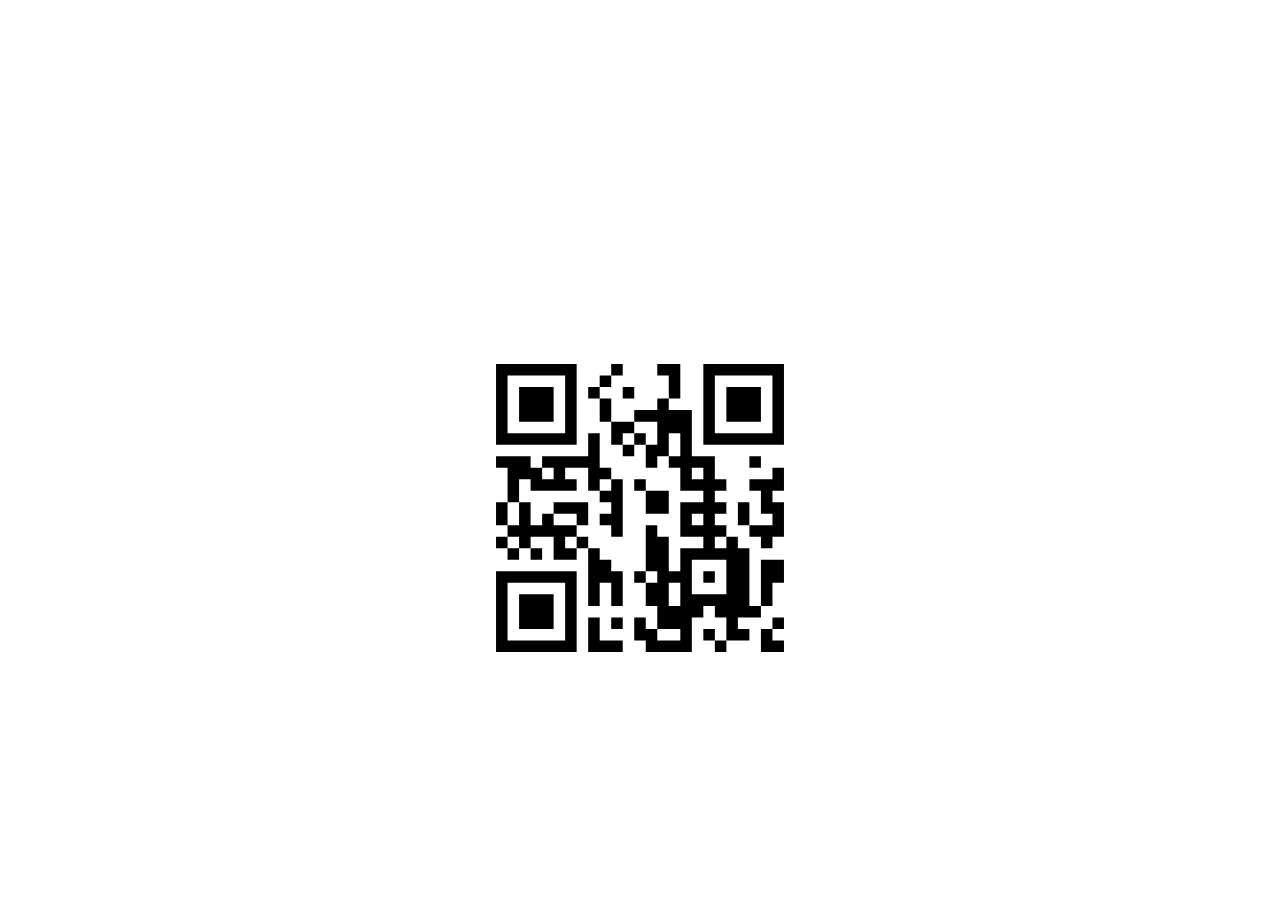
==== Fairway/index.html @ c8a91b1e "Update index.html" ====
<!doctype html>

<html lang="en">
  <head>
    <title>Fairway Lane VRBO</title>
    <meta name="description" content="Link to Fairway Lane VRBO page">
    <meta name="author" content="@jd2012">
    
    <meta charset="utf-8">
    <meta name="viewport" content="width=device-width, initial-scale=1">
    <link rel="stylesheet" href="https://www.w3schools.com/w3css/4/w3.css">
    <link rel="stylesheet" href="https://fonts.googleapis.com/css?family=Raleway">
    <link rel="stylesheet" href="additional.css">
    
    <style>
      body,h1 {font-family: "Raleway", sans-serif}
      body, html {height: 100%}
      .bgimg {
        background-image: url('https://www.w3schools.com//w3images/forestbridge.jpg');
        min-height: 100%;
        background-position: center;
        background-size: cover;
      }
    </style>
  </head>
  
  <body>
    <div class="bgimg w3-display-container w3-animate-opacity w3-text-white">
      <div class="w3-display-topleft w3-padding-large w3-xlarge">
        snowfinch&nine
      </div>
      <div class="w3-display-middle w3-padding-large w3-center qrcode">
        <h1 class="w3-animate-top tagline">BOOK NOW</h1>
        <a id="qrcode" class="w3-animate-top" href="https://www.vrbo.com/1862320" target="_blank">
          <img class="qrcode" src="FairwayQRCode_static.svg" alt="QR Code to VRBO page">
        </a>
      </div>
      <div class="w3-display-bottomleft w3-padding-large">
        Created by <a href="https://github.com/jd2012" target="_blank">@jd2012</a> ©2021
      </div>
      <div class="w3-display-bottomright w3-padding-large">
                v7.24
      </div>
    </div>
  </body>
</html>
---- Fairway/additional.css ----
/* Additional CSS v7.20 */
img.qrcode {
  display: block;
  max-width: 900px;
  height: auto;
  margins: 0;
}
div.qrcode {
  text-align: center;
  justify-content: center;
}
#qrcode {
  margins: auto;
  text-align: center;
}

/* If the screen size is 601px wide or more: */
@media screen and (min-width: 601px) {
  .tagline {
    font-size: 5vw;
  }
}

/* If the screen size is 600px wide or less: */
@media screen and (max-width: 600px) {
  .tagline {
    font-size: 30px;
  }
  .qrcode {
    min-width: 300px;
  }
}
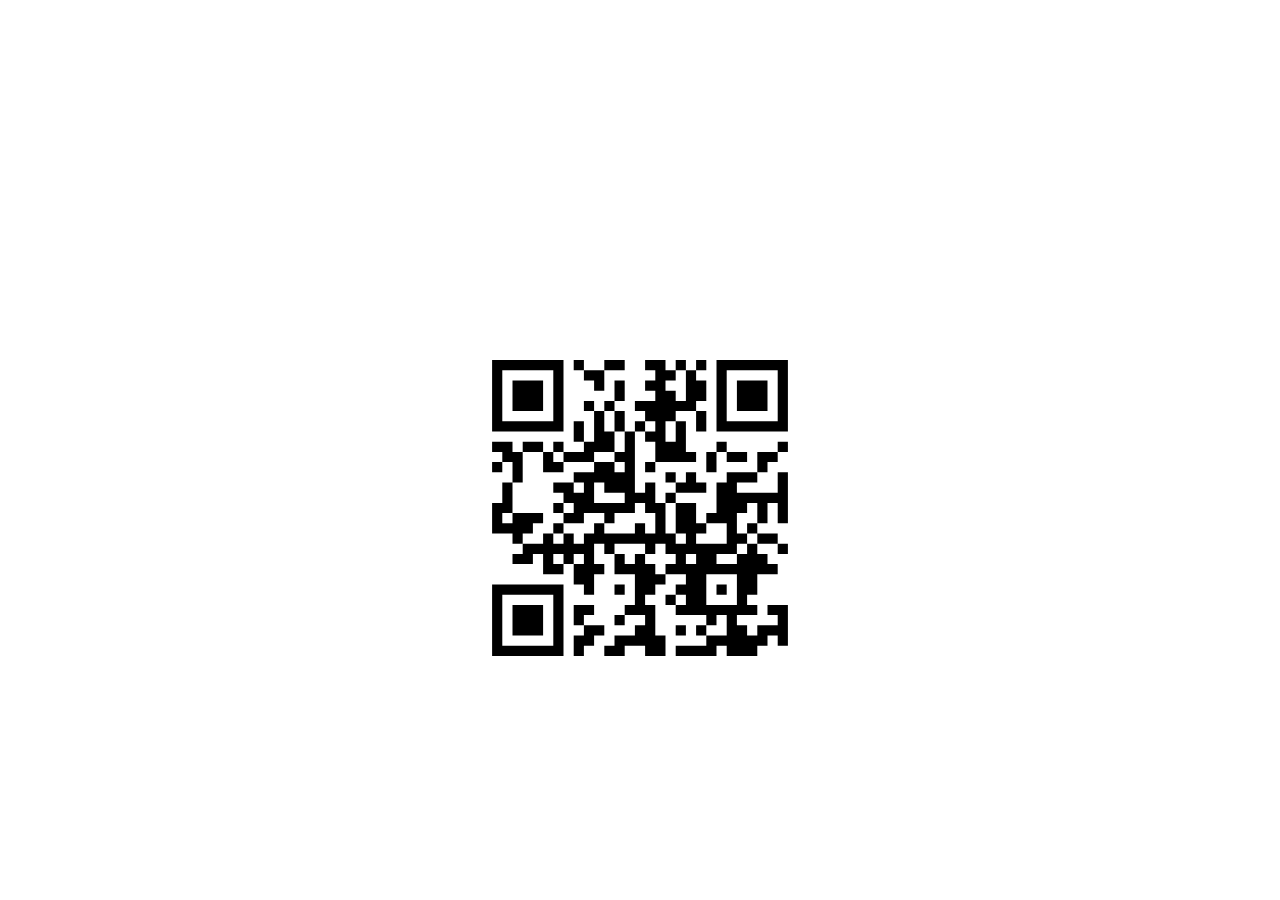
==== commit cec6f173: "Update index.html" ====
--- a/Fairway/index.html
+++ b/Fairway/index.html
@@ -32,14 +32,14 @@
       <div class="w3-display-middle w3-padding-large w3-center qrcode">
         <h1 class="w3-animate-top tagline">BOOK NOW</h1>
         <a id="qrcode" class="w3-animate-top" href="https://www.vrbo.com/1862320" target="_blank">
-          <img class="qrcode" src="FairwayQRCode_static.svg" alt="QR Code to VRBO page">
+          <img class="qrcode" src="FairwayQRCode.svg" alt="QR Code to VRBO page">
         </a>
       </div>
       <div class="w3-display-bottomleft w3-padding-large">
         Created by <a href="https://github.com/jd2012" target="_blank">@jd2012</a> ©2021
       </div>
       <div class="w3-display-bottomright w3-padding-large">
-                v7.24
+                v7.26
       </div>
     </div>
   </body>
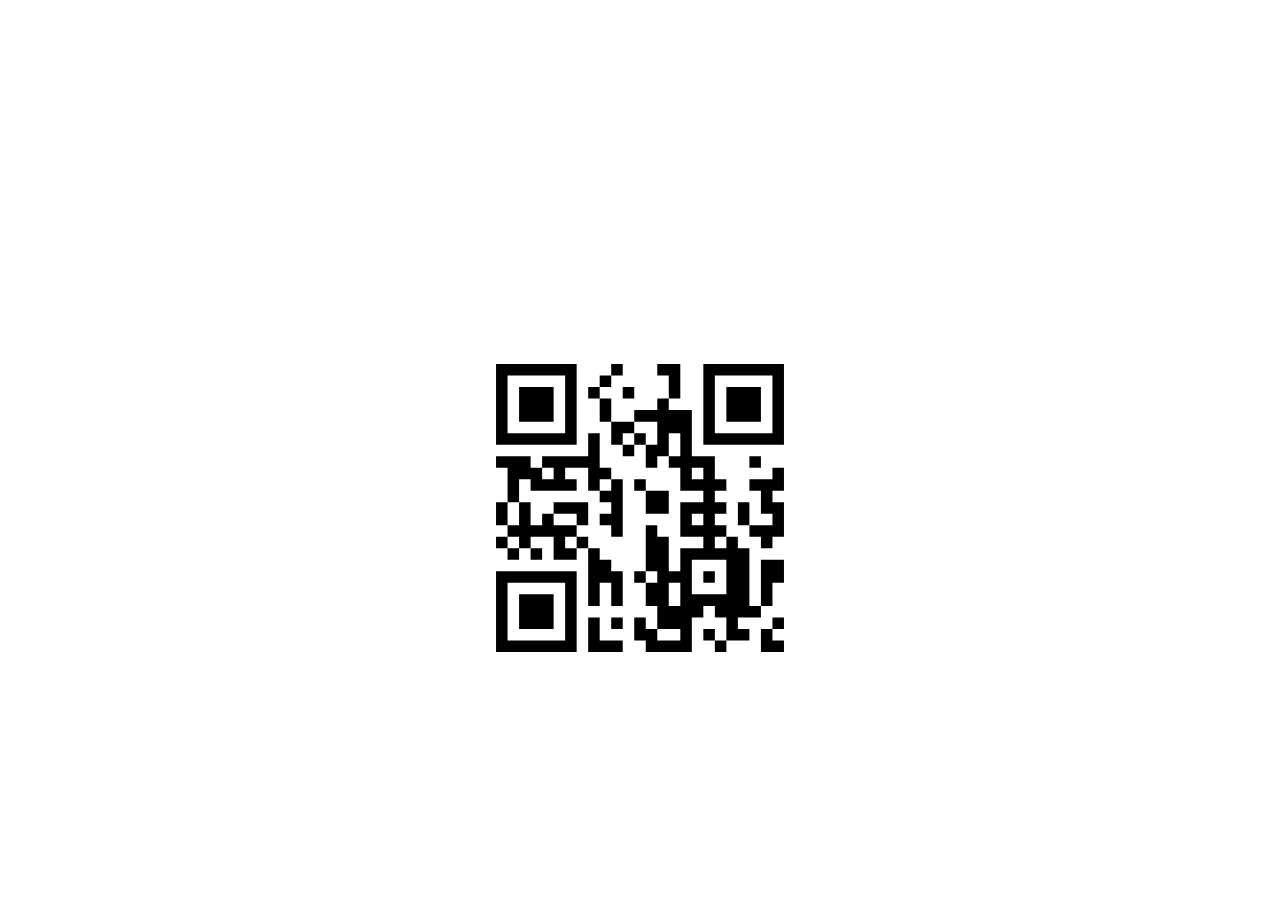
==== commit 8deac7c1: "v7.27" ====
--- a/Fairway/index.html
+++ b/Fairway/index.html
@@ -32,14 +32,14 @@
       <div class="w3-display-middle w3-padding-large w3-center qrcode">
         <h1 class="w3-animate-top tagline">BOOK NOW</h1>
         <a id="qrcode" class="w3-animate-top" href="https://www.vrbo.com/1862320" target="_blank">
-          <img class="qrcode" src="FairwayQRCode.svg" alt="QR Code to VRBO page">
+          <img class="qrcode" src="FairwayQRCode_static1.svg" alt="QR Code to VRBO page">
         </a>
       </div>
       <div class="w3-display-bottomleft w3-padding-large">
         Created by <a href="https://github.com/jd2012" target="_blank">@jd2012</a> ©2021
       </div>
       <div class="w3-display-bottomright w3-padding-large">
-                v7.26
+                v7.27
       </div>
     </div>
   </body>
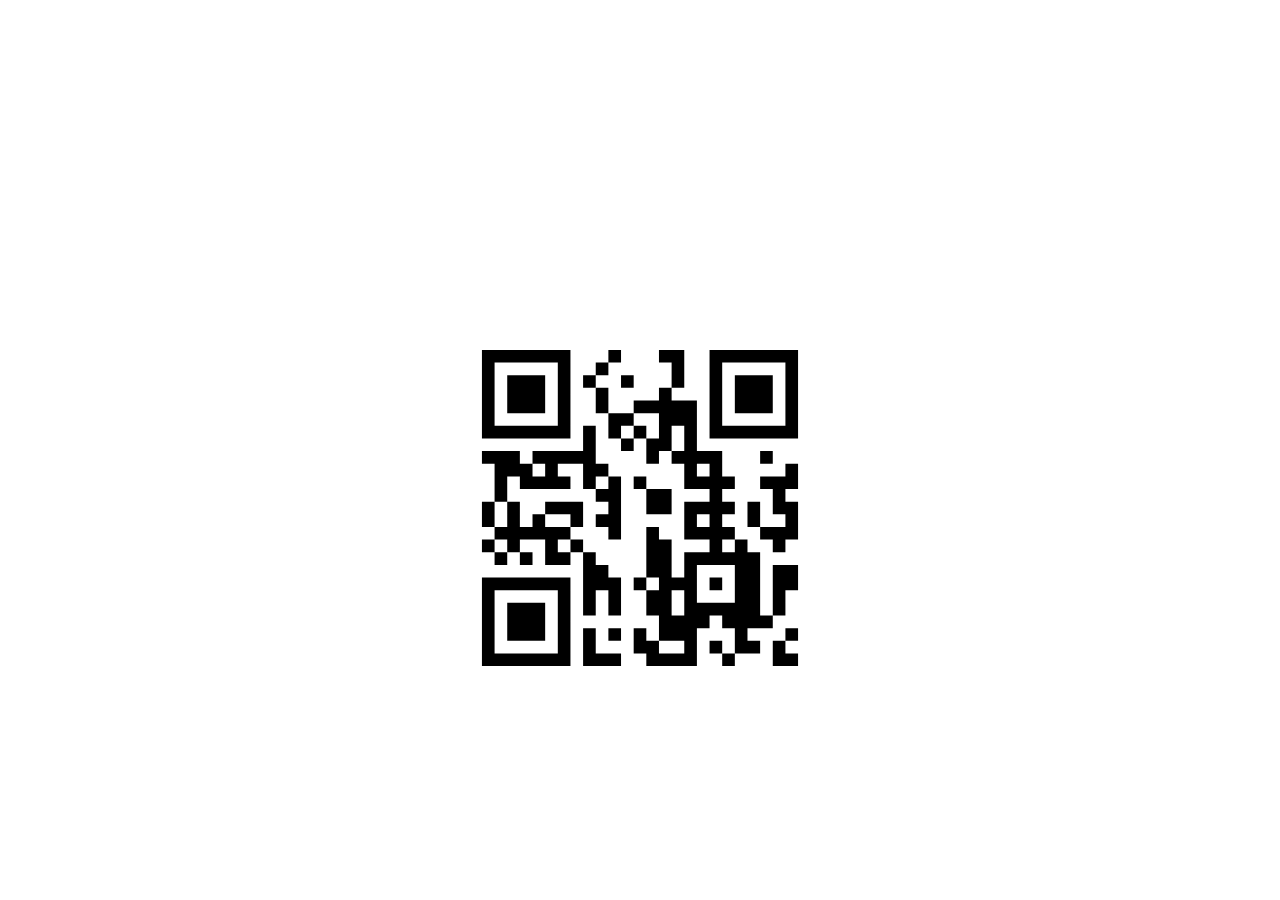
==== commit 587fbc74: "Update index.html" ====
--- a/Fairway/index.html
+++ b/Fairway/index.html
@@ -30,8 +30,8 @@
         snowfinch&nine
       </div>
       <div class="w3-display-middle w3-padding-large w3-center qrcode">
-        <h1 class="w3-animate-top tagline">BOOK NOW</h1>
-        <a id="qrcode" class="w3-animate-top" href="https://www.vrbo.com/1862320" target="_blank">
+        <h1 class="w3-animate-top tagline">LOOK INSIDE</h1>
+        <a id="qrcode" class="w3-animate-top" href="https://www.vrbo.com/1862320">
           <img class="qrcode" src="FairwayQRCode_static1.svg" alt="QR Code to VRBO page">
         </a>
       </div>
@@ -39,7 +39,7 @@
         Created by <a href="https://github.com/jd2012" target="_blank">@jd2012</a> ©2021
       </div>
       <div class="w3-display-bottomright w3-padding-large">
-                v7.27
+                v8.1
       </div>
     </div>
   </body>
--- a/Fairway/additional.css
+++ b/Fairway/additional.css
@@ -1,4 +1,4 @@
-/* Additional CSS v7.20 */
+/* Additional CSS v8 */
 img.qrcode {
   display: block;
   max-width: 900px;
